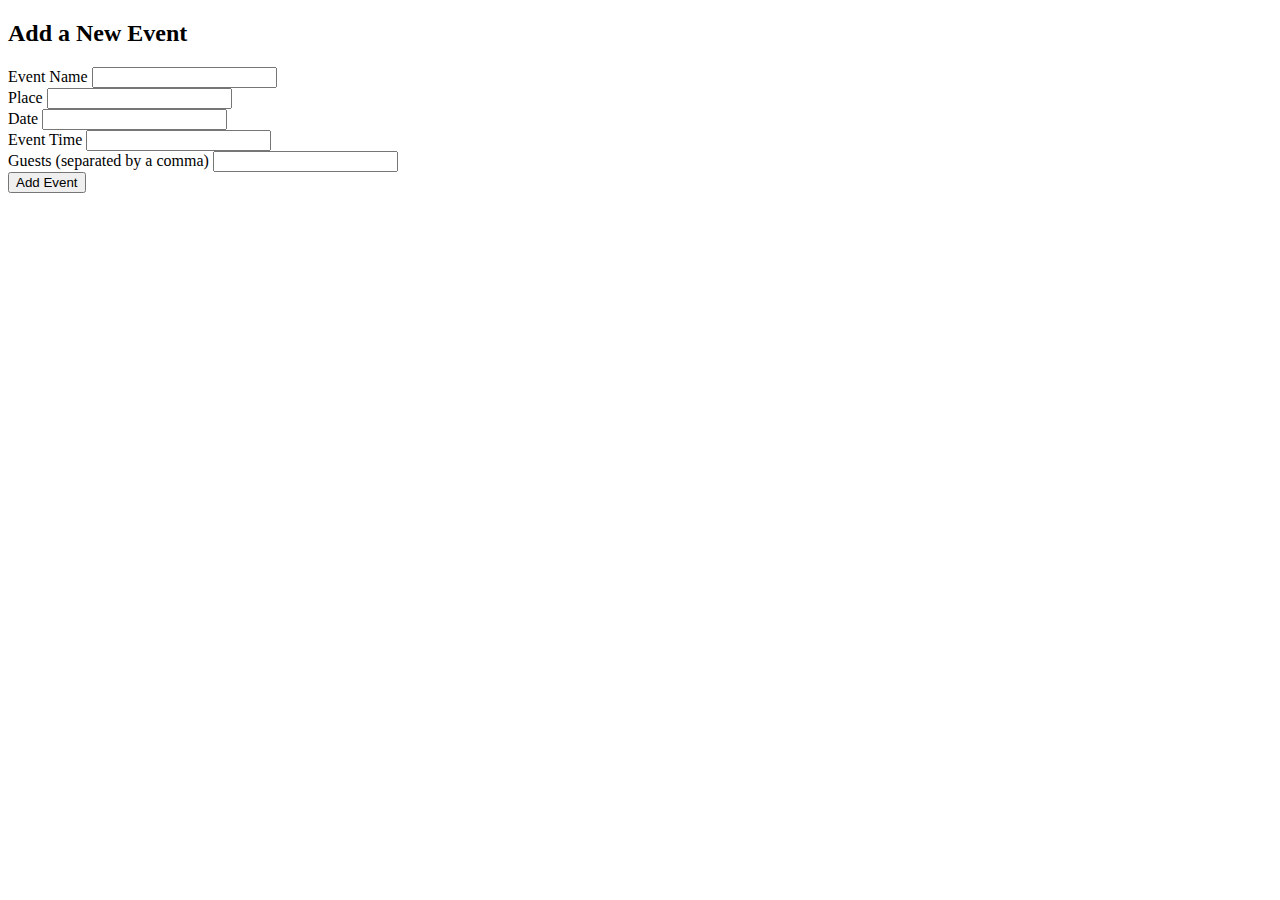
==== templates/add_event.html @ 74e0e6bb "add page by martinelli" ====
<!DOCTYPE html>
<html lang="en">
<head>
    <meta charset="UTF-8">
    <meta name="viewport" content="width=device-width, initial-scale=1.0">
    <title>Add Event</title>
</head>
<body>
    <div>
        <h2 class="text-center">Add a New Event</h2>
        <form action="/add" method="post">
            <div>
                <label for="name" class="form-label">Event Name</label>
                <input type="text" class="form-control" id="name" name="name" required>
            </div>
            <div>
                <label for="Location" class="form-label">Place</label>
                <input type="text" class="form-control" id="location" name="location" required>
            </div>
            <div>
                <label for="date" class="form-label">Date</label>
                <input type="text" class="form-control" id="date" name="date" required>
            </div>
            <div>
                <label for="time" class="form-label">Event Time</label>
                <input type="text" class="form-control" id="time" name="time" required>
            </div>
            <div>
                <label for="guests" class="form-label">Guests (separated by a comma)</label>
                <input type="text" class="form-control" id="guests" name="guests" required>
            </div>
            <button type="submit">Add Event</button>
        </form>
    </div>
</body>
</html>
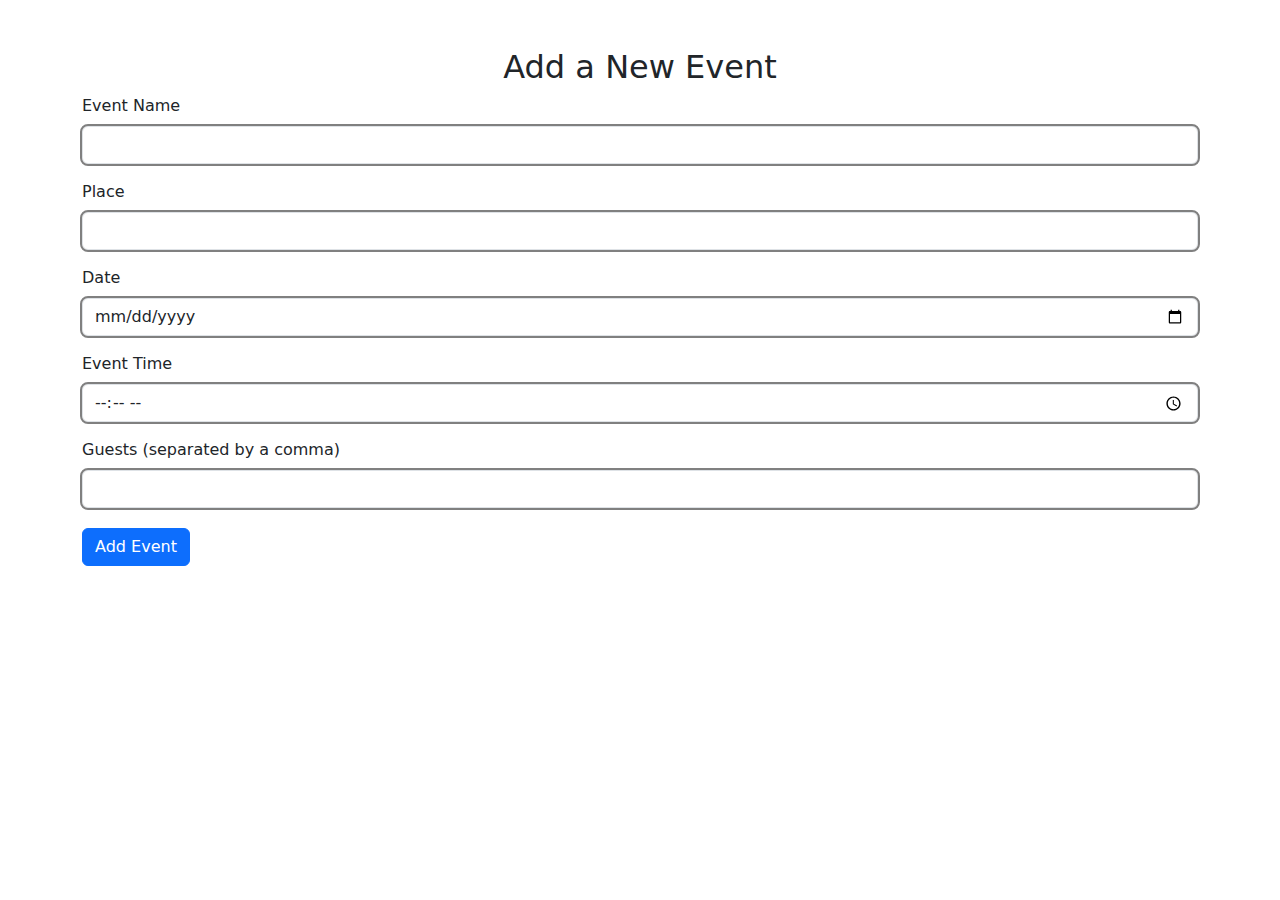
==== commit 062bd218: "add page modified with bs and css by martinelli" ====
--- a/templates/add_event.html
+++ b/templates/add_event.html
@@ -3,33 +3,37 @@
 <head>
     <meta charset="UTF-8">
     <meta name="viewport" content="width=device-width, initial-scale=1.0">
+    <link href="https://cdn.jsdelivr.net/npm/bootstrap@5.3.3/dist/css/bootstrap.min.css" rel="stylesheet" integrity="sha384-QWTKZyjpPEjISv5WaRU9OFeRpok6YctnYmDr5pNlyT2bRjXh0JMhjY6hW+ALEwIH" crossorigin="anonymous">
     <title>Add Event</title>
+    <link rel="stylesheet" href="../static/style.css">
+    <style>
+    </style>
 </head>
 <body>
-    <div>
+    <div class="container mt-5">
         <h2 class="text-center">Add a New Event</h2>
-        <form action="/add" method="post">
-            <div>
+        <form action="/add" method="post"> 
+            <div class="mb-3">
                 <label for="name" class="form-label">Event Name</label>
                 <input type="text" class="form-control" id="name" name="name" required>
             </div>
-            <div>
+            <div class="mb-3">
                 <label for="Location" class="form-label">Place</label>
-                <input type="text" class="form-control" id="location" name="location" required>
+                <input type="text" class="form-control" id="location" name ="location" required>
             </div>
-            <div>
+            <div class="mb-3">
                 <label for="date" class="form-label">Date</label>
-                <input type="text" class="form-control" id="date" name="date" required>
+                <input type="date" class="form-control" id="date" name="date" required>
             </div>
-            <div>
+            <div class="mb-3">
                 <label for="time" class="form-label">Event Time</label>
-                <input type="text" class="form-control" id="time" name="time" required>
+                <input type="time" class="form-control" id="time" name="time" required>
             </div>
             <div>
                 <label for="guests" class="form-label">Guests (separated by a comma)</label>
                 <input type="text" class="form-control" id="guests" name="guests" required>
             </div>
-            <button type="submit">Add Event</button>
+            <button type="submit" class="btn btn-primary">Add Event</button>
         </form>
     </div>
 </body>
--- a/static/style.css
+++ b/static/style.css
@@ -0,0 +1,7 @@
+button{
+    margin-top: 20px;
+}
+
+input{
+    outline: 2px solid gray;
+}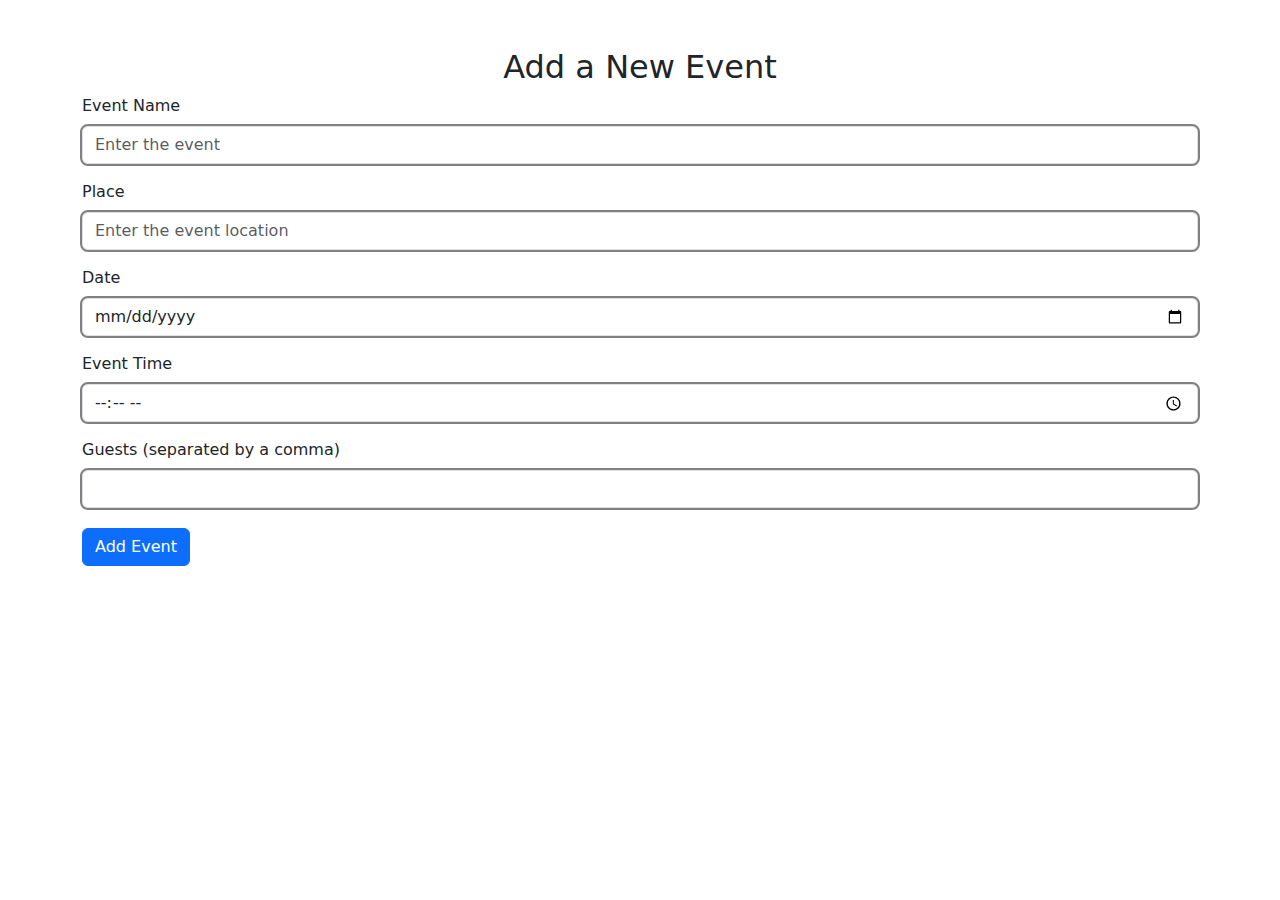
==== commit ea9c91ac: "add e edit page with error message e id by martinelli" ====
--- a/templates/add_event.html
+++ b/templates/add_event.html
@@ -12,14 +12,17 @@
 <body>
     <div class="container mt-5">
         <h2 class="text-center">Add a New Event</h2>
-        <form action="/add" method="post"> 
+        <div id="error-message" class="alert alert-danger" style="display: none;">
+            Please fill out all fields
+        </div>
+        <form action="/add" id="add-event-form" method="post"> 
             <div class="mb-3">
                 <label for="name" class="form-label">Event Name</label>
-                <input type="text" class="form-control" id="name" name="name" required>
+                <input type="text" class="form-control" id="name" name="name" placeholder="Enter the event" required>
             </div>
             <div class="mb-3">
                 <label for="Location" class="form-label">Place</label>
-                <input type="text" class="form-control" id="location" name ="location" required>
+                <input type="text" class="form-control" id="location" name ="location" placeholder="Enter the event location" required>
             </div>
             <div class="mb-3">
                 <label for="date" class="form-label">Date</label>
@@ -31,7 +34,7 @@
             </div>
             <div>
                 <label for="guests" class="form-label">Guests (separated by a comma)</label>
-                <input type="text" class="form-control" id="guests" name="guests" required>
+                <input type="text" class="form-control" id="guests" name="guests"  required>
             </div>
             <button type="submit" class="btn btn-primary">Add Event</button>
         </form>
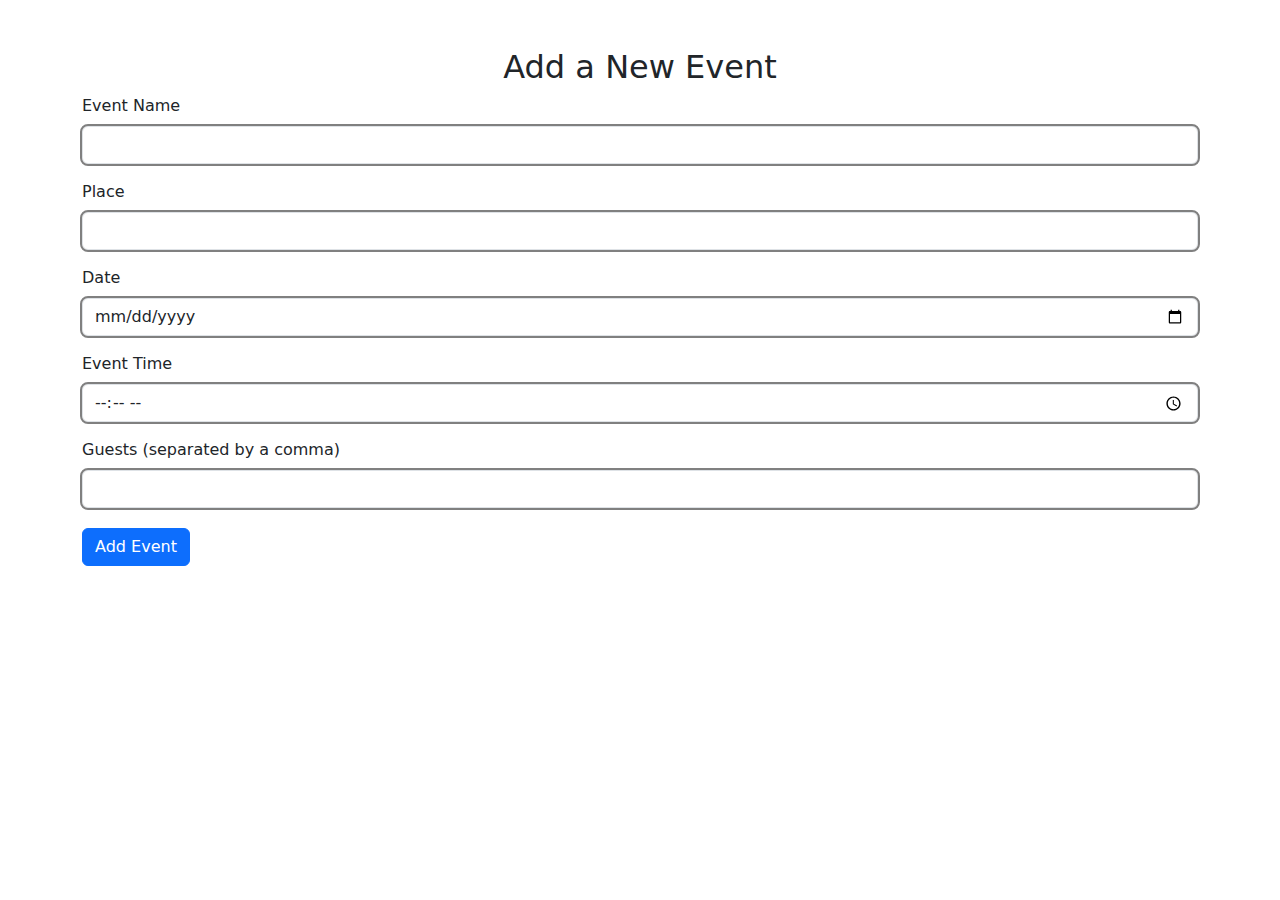
==== commit 69da5d3f: "javscript added on edit_event" ====
--- a/templates/add_event.html
+++ b/templates/add_event.html
@@ -12,17 +12,14 @@
 <body>
     <div class="container mt-5">
         <h2 class="text-center">Add a New Event</h2>
-        <div id="error-message" class="alert alert-danger" style="display: none;">
-            Please fill out all fields
-        </div>
-        <form action="/add" id="add-event-form" method="post"> 
+        <form action="/add" method="post"> 
             <div class="mb-3">
                 <label for="name" class="form-label">Event Name</label>
-                <input type="text" class="form-control" id="name" name="name" placeholder="Enter the event" required>
+                <input type="text" class="form-control" id="name" name="name" required>
             </div>
             <div class="mb-3">
                 <label for="Location" class="form-label">Place</label>
-                <input type="text" class="form-control" id="location" name ="location" placeholder="Enter the event location" required>
+                <input type="text" class="form-control" id="location" name ="location" required>
             </div>
             <div class="mb-3">
                 <label for="date" class="form-label">Date</label>
@@ -34,10 +31,25 @@
             </div>
             <div>
                 <label for="guests" class="form-label">Guests (separated by a comma)</label>
-                <input type="text" class="form-control" id="guests" name="guests"  required>
+                <input type="text" class="form-control" id="guests" name="guests" required>
             </div>
             <button type="submit" class="btn btn-primary">Add Event</button>
         </form>
     </div>
+    <script>
+        document.getElementById("add-event-form").addEventListener("submit",function(event){
+            const name = decument.getElementById("name").value;
+            const location = document.getElementById("location").value;
+            const date = document.getElementById("date").value;
+            const time = document.getElementById("time").value;
+            const guests = document.getElementById("guests").value;
+
+            if(!name || !location || !date || !time || !guests){
+                event.preventDefault();
+                document.getElementById("error-message").style.display = "block";
+            }
+
+        });
+    </script>
 </body>
 </html>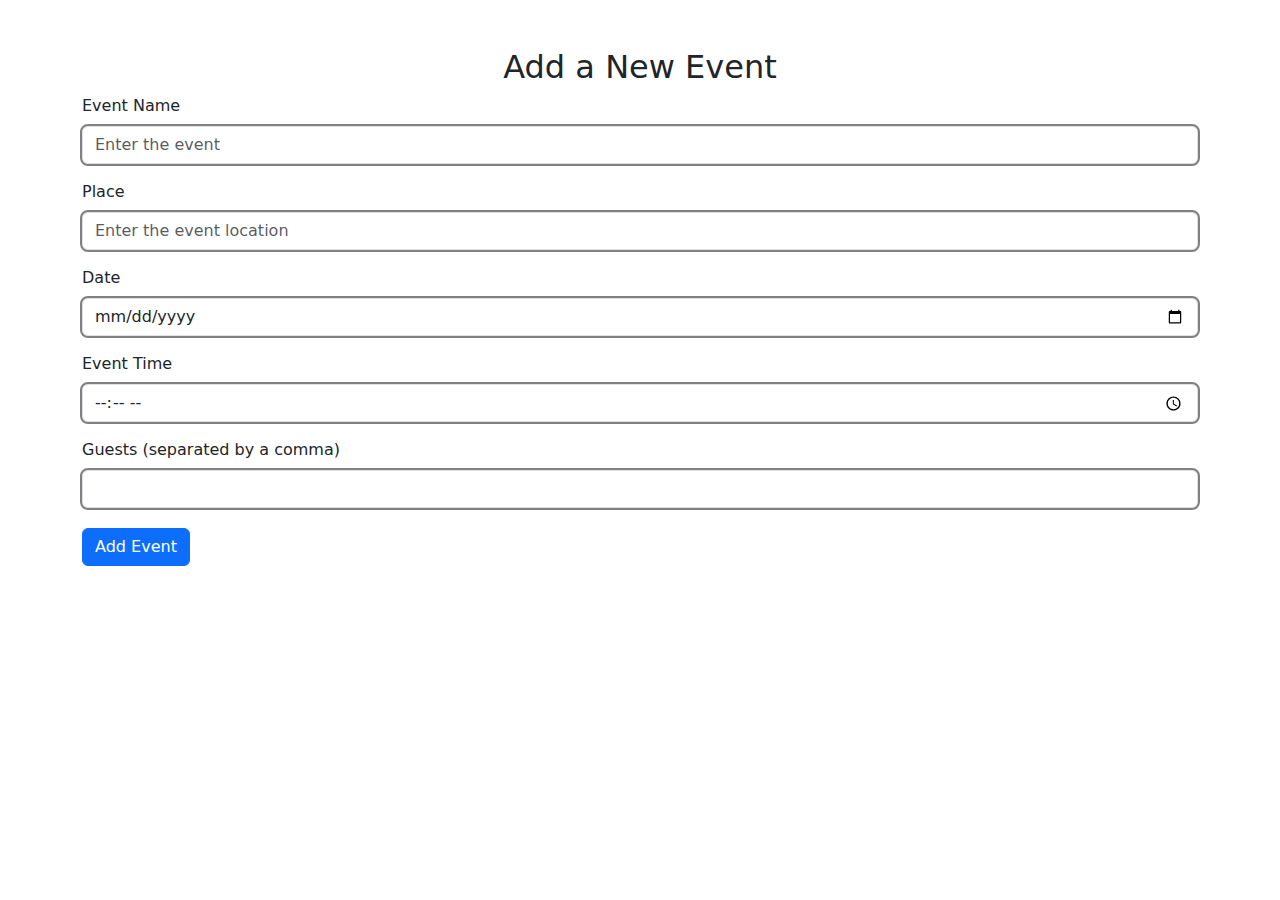
==== commit 6ae5e1fe: "Merge branch 'main' of https://github.com/InderpreetSinghPoloRomani/FLASK-PROJECT" ====
--- a/templates/add_event.html
+++ b/templates/add_event.html
@@ -12,14 +12,17 @@
 <body>
     <div class="container mt-5">
         <h2 class="text-center">Add a New Event</h2>
-        <form action="/add" method="post"> 
+        <div id="error-message" class="alert alert-danger" style="display: none;">
+            Please fill out all fields
+        </div>
+        <form action="/add" id="add-event-form" method="post"> 
             <div class="mb-3">
                 <label for="name" class="form-label">Event Name</label>
-                <input type="text" class="form-control" id="name" name="name" required>
+                <input type="text" class="form-control" id="name" name="name" placeholder="Enter the event" required>
             </div>
             <div class="mb-3">
                 <label for="Location" class="form-label">Place</label>
-                <input type="text" class="form-control" id="location" name ="location" required>
+                <input type="text" class="form-control" id="location" name ="location" placeholder="Enter the event location" required>
             </div>
             <div class="mb-3">
                 <label for="date" class="form-label">Date</label>
@@ -31,7 +34,7 @@
             </div>
             <div>
                 <label for="guests" class="form-label">Guests (separated by a comma)</label>
-                <input type="text" class="form-control" id="guests" name="guests" required>
+                <input type="text" class="form-control" id="guests" name="guests"  required>
             </div>
             <button type="submit" class="btn btn-primary">Add Event</button>
         </form>
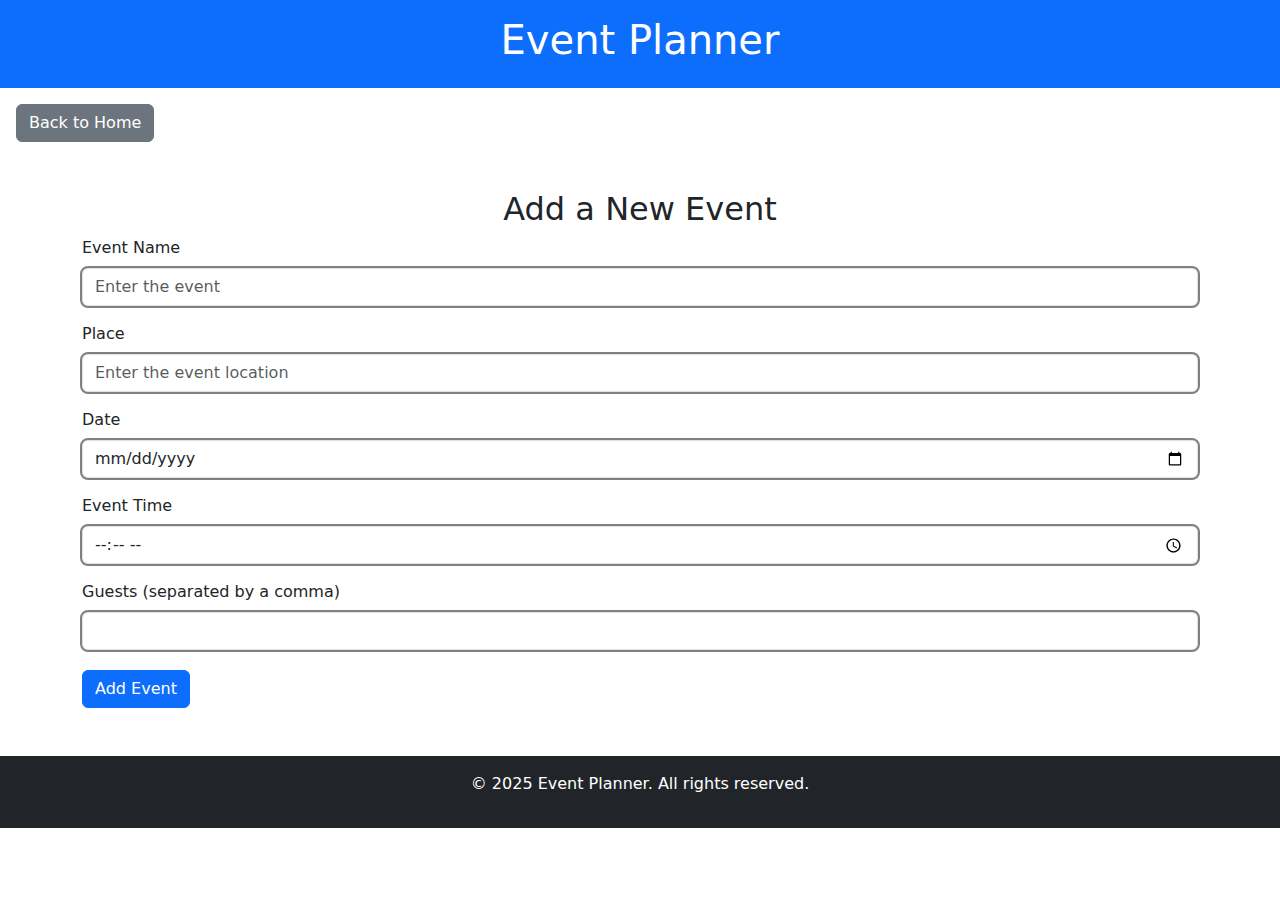
==== commit 51bc4939: "header and footer application" ====
--- a/templates/add_event.html
+++ b/templates/add_event.html
@@ -10,12 +10,13 @@
     </style>
 </head>
 <body>
+    <header class="bg-primary text-white text-center py-3">
+        <h1>Event Planner</h1>
+    </header>
+    <button onclick="window.location.href='/';" class="btn btn-secondary mt-3 ms-3">Back to Home</button>
     <div class="container mt-5">
         <h2 class="text-center">Add a New Event</h2>
-        <div id="error-message" class="alert alert-danger" style="display: none;">
-            Please fill out all fields
-        </div>
-        <form action="/add" id="add-event-form" method="post"> 
+        <form action="/add" method="post"> 
             <div class="mb-3">
                 <label for="name" class="form-label">Event Name</label>
                 <input type="text" class="form-control" id="name" name="name" placeholder="Enter the event" required>
@@ -39,20 +40,8 @@
             <button type="submit" class="btn btn-primary">Add Event</button>
         </form>
     </div>
-    <script>
-        document.getElementById("add-event-form").addEventListener("submit",function(event){
-            const name = decument.getElementById("name").value;
-            const location = document.getElementById("location").value;
-            const date = document.getElementById("date").value;
-            const time = document.getElementById("time").value;
-            const guests = document.getElementById("guests").value;
-
-            if(!name || !location || !date || !time || !guests){
-                event.preventDefault();
-                document.getElementById("error-message").style.display = "block";
-            }
-
-        });
-    </script>
+    <footer class="bg-dark text-white text-center py-3 mt-5">
+        <p>&copy; 2025 Event Planner. All rights reserved.</p>
+    </footer>
 </body>
 </html>